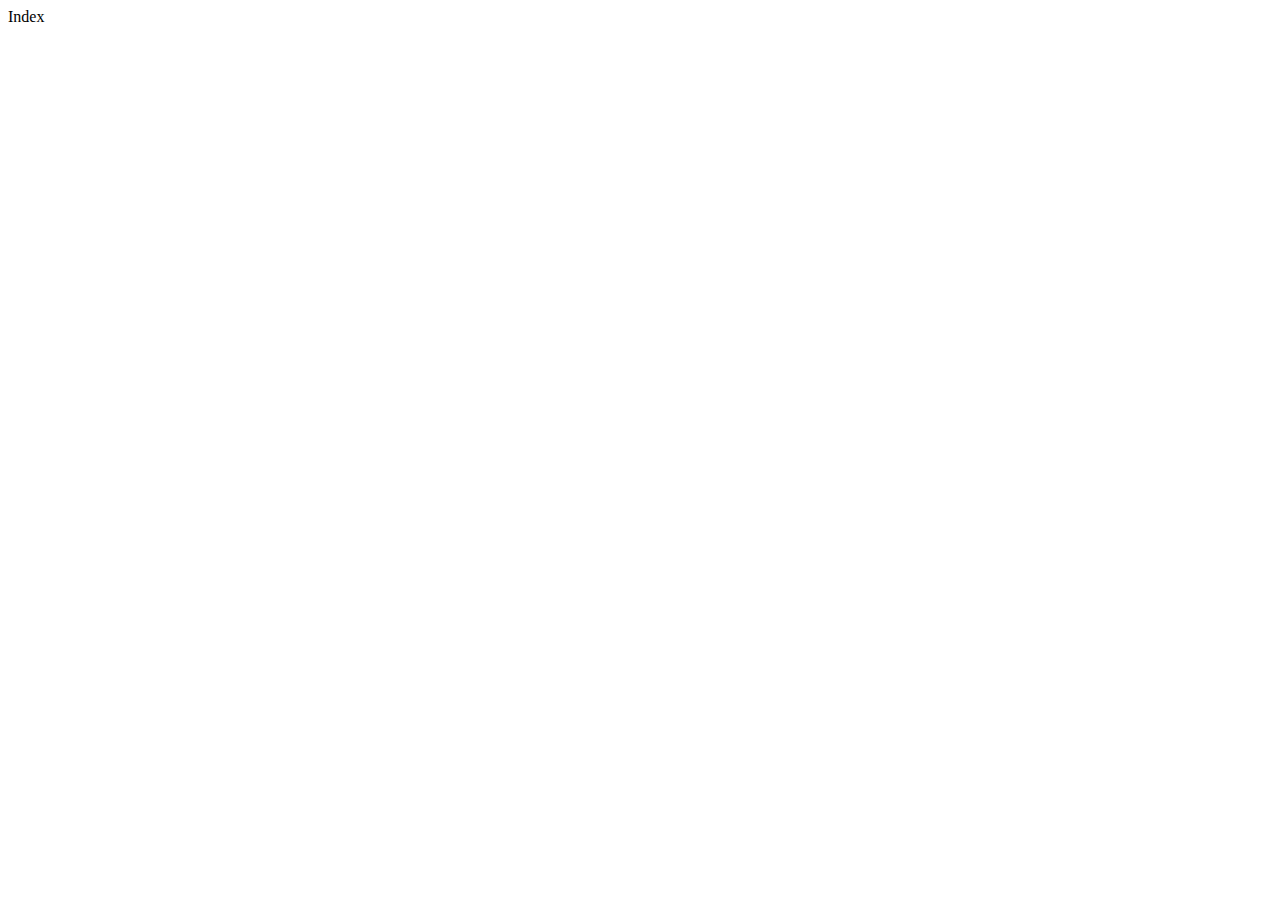
==== index.html @ e93812a3 "Index file" ====
<!DOCTYPE html>
<html>
    <head>
        <meta http-equiv="content-type" content="text/html; charset=utf-8">
        <title>Dropbox API How-to Guide</title>
    </head>
    <body>
        Index
    </body>
</html>
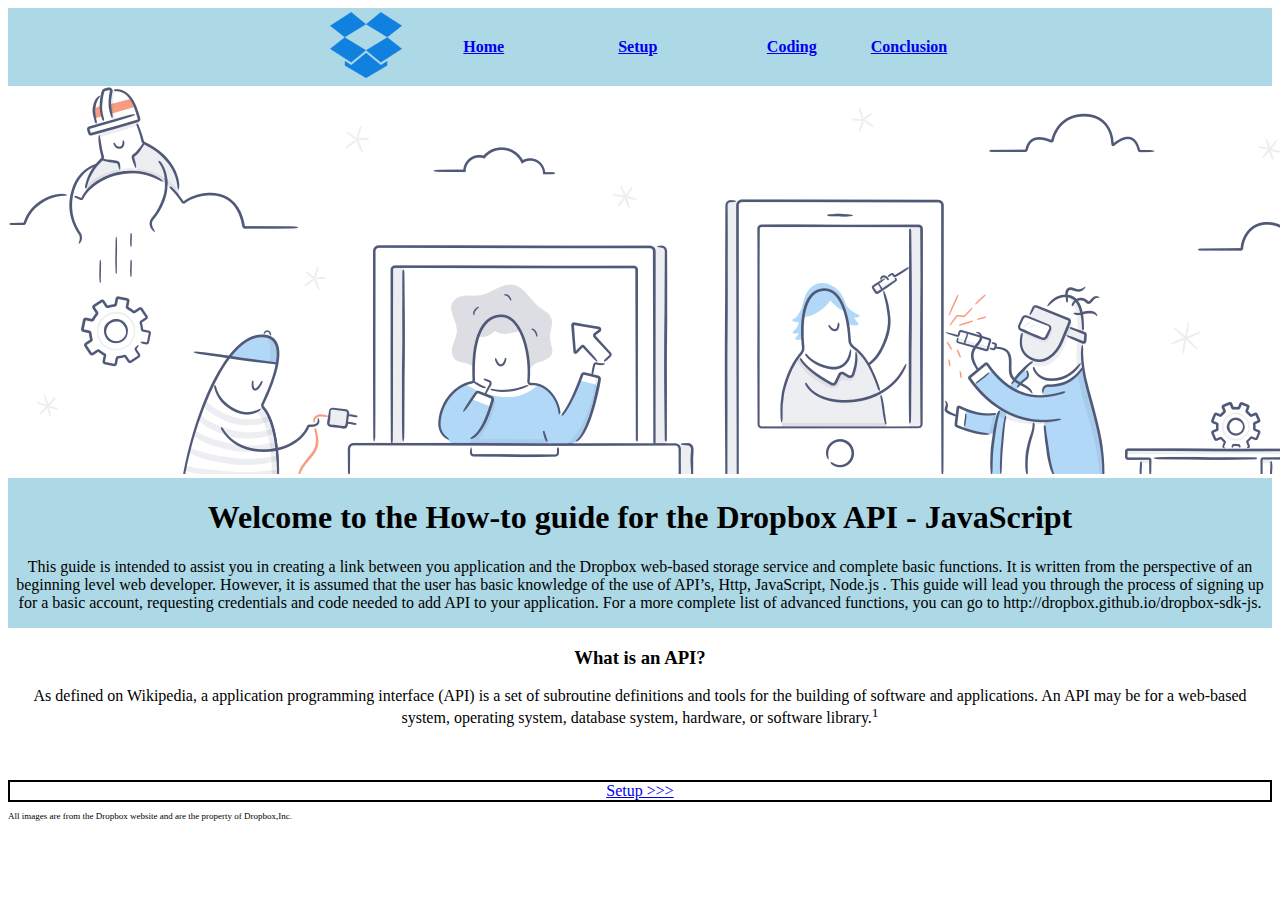
==== commit 10b2098d: "Updated Index" ====
--- a/index.html
+++ b/index.html
@@ -1,10 +1,12 @@
 <!DOCTYPE html>
 <html>
     <head>
-        <meta http-equiv="content-type" content="text/html; charset=utf-8">
+        <meta http-equiv="refresh" content="0; https:delpatrick.github.io/home.html">
         <title>Dropbox API How-to Guide</title>
     </head>
     <body>
-        Index
+        <div>
+            <a href="home.html">Updated Link</a>
+        </div>
     </body>
 </html>